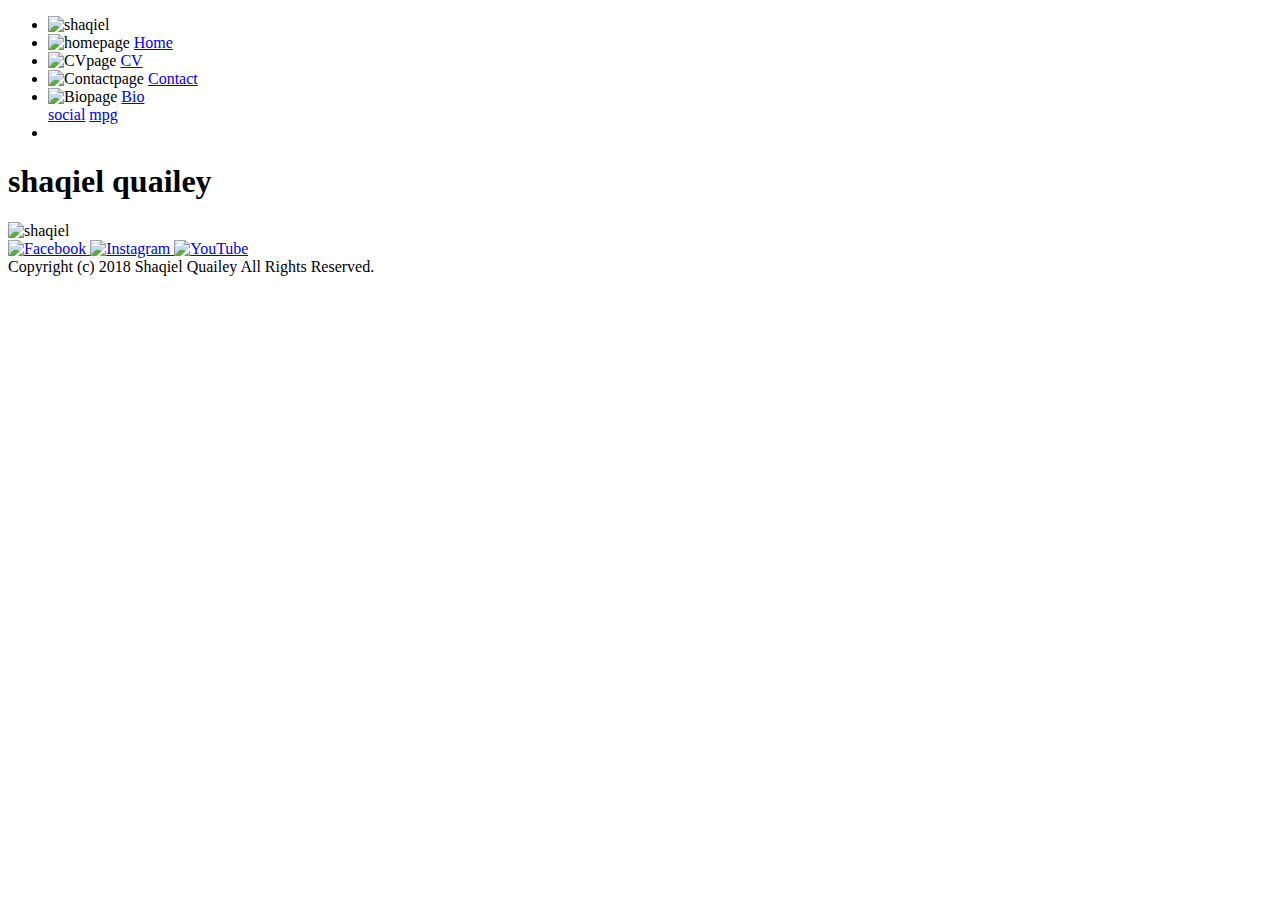
==== mpg.html @ bacb44a4 "Add files via upload" ====
<!DOCTYPE html>
<!-- shaqiel quailey 16435859-->
<html>

<head>
    <meta charset="utf-8">
    <title>My Webpage</title>
    <link rel="stylesheet" href="css/style.css" />
    <link href="https://fonts.googleapis.com/css?family=Fira+Sans" rel="stylesheet">

</head>

<body>



    <header class="header">


                <ul class="topnav" id="myTopnav">
                    <li><img class="logo" src="images/22.png" alt="shaqiel"></li>
                    <li><img class="slides" src="images/homepage.png" alt="homepage"/>
                    <a href="index.html">Home</a></li>
                    <li><img class="slides" src="images/cvpage.png" alt="CVpage"/>
                    <a href="cv.html">CV</a></li>
                    <li><img class="slides" src="images/contactpage.png" alt="Contactpage"/>
                    <a href="contact.html">Contact</a></li>
                    <li><img class="slides" src="images/biopage.png" alt="Biopage"/>
                    <a href="bio.html">Bio</a></li>
                    <a href="social.html">social</a></li>
                    <a href="mpg.html">mpg</a></li>
          <li class="icon">
          </li>
      </ul>
        <!--http://www.w3schools.com/css/css_navbar.asp,
        I used parts of the tutorial to create my toolbar,
        I added my own ccs styles to it
        and added my own logo-->
        <a href="index.html">

        </a>
    </header>
    <main class="maintitle">
        <a>
          <div>
            <h1>shaqiel quailey</h1>
          </div>
            <img class="slides" src="images/shaq.jpg" alt="shaqiel">
        </a>

    </main>
    <footer class="footer">

              <a href="https://www.facebook.com">
                    <img class="slides" src="images/facebook.png" alt="Facebook">
                </a>
                <a href="https://www.instagram.com/websites5030">
                    <img class="slides" src="images/instagram.png" alt="Instagram">
                </a>

                </a>
                <a href="https://www.youtube.com/watch?v=Dd7HIsKG7YQ">
                    <img class="slides" src="images/youtube.png" alt="YouTube">
                </a>

</footer>
<footer class="footer">
                Copyright (c) 2018 Shaqiel Quailey All Rights Reserved.
      </footer>


</body>

</html>
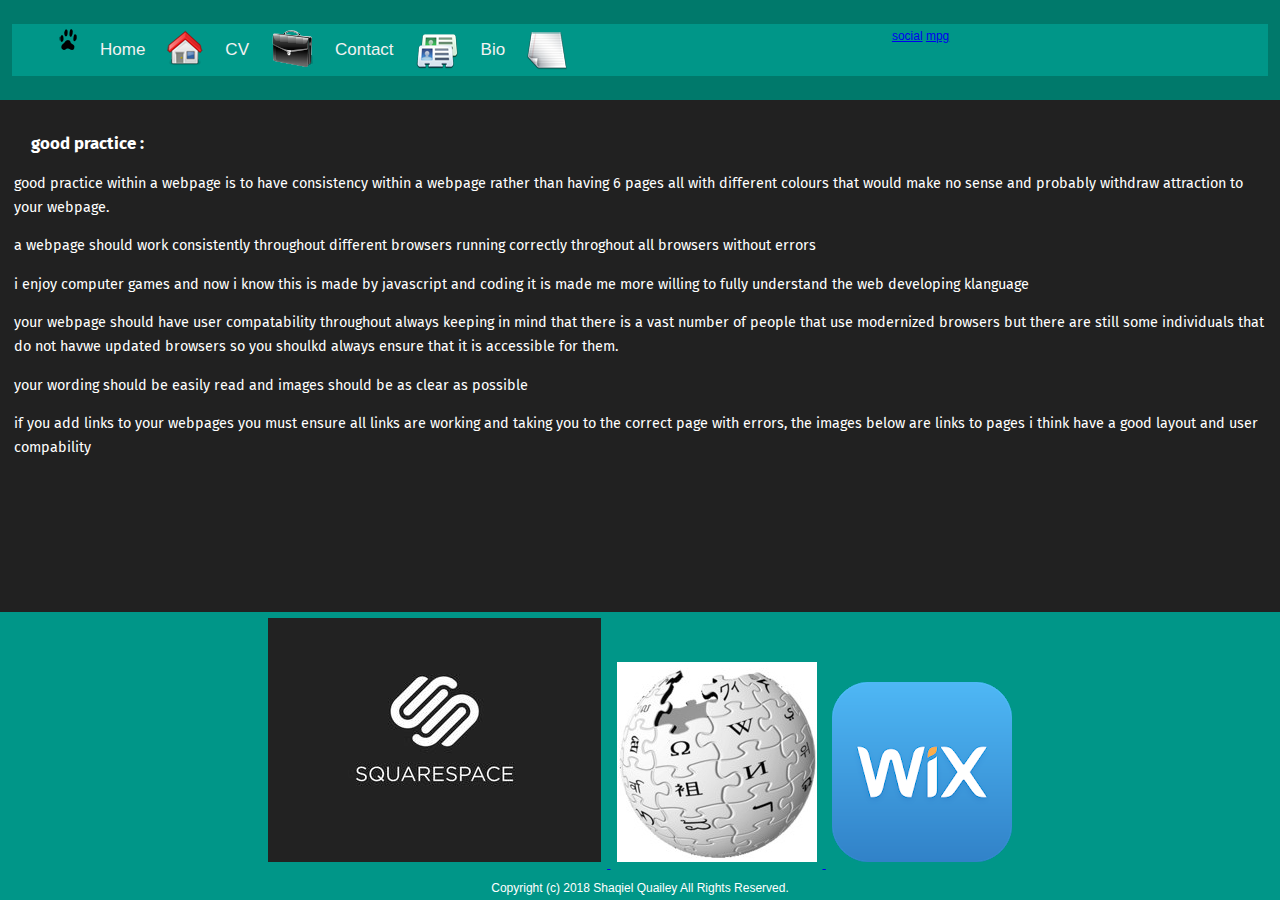
==== commit a8b472cf: "Add files via upload" ====
--- a/mpg.html
+++ b/mpg.html
@@ -1,5 +1,5 @@
 <!DOCTYPE html>
-<!-- shaqiel quailey 16435859-->
+<!-- shaqiel quailey 16435859 -->
 <html>
 
 <head>
@@ -12,63 +12,82 @@
 
 <body>
 
+        <header class="header">
 
 
-    <header class="header">
+
+                    <ul class="topnav" id="myTopnav">
+                        <li><img class="logo" src="images/22.png" alt="shaqiel"></li>
+                        <li><img class="slides" src="images/homepage.png" alt="homepage"/>
+                        <a href="index.html">Home</a></li>
+                        <li><img class="slides" src="images/cvpage.png" alt="CVpage"/>
+                        <a href="cv.html">CV</a></li>
+                        <li><img class="slides" src="images/contactpage.png" alt="Contactpage"/>
+                        <a href="contact.html">Contact</a></li>
+                        <li><img class="slides" src="images/biopage.png" alt="Biopage"/>
+                        <a href="bio.html">Bio</a></li>
+                        <a href="social.html">social</a></li>
+                        <a href="mpg.html">mpg</a></li>
+              <li class="icon">
+              </li>
+          </ul>
+            <!--http://www.w3schools.com/css/css_navbar.asp,
+            I used parts of the tutorial to create my toolbar,
+            I added my own ccs styles to it
+            and added my own logo-->
+            <a href="index.html">
+
+            </a>
+        </header>
+        <main class="mainbio">
+            <h3> good practice :</h3>
+            <p>
+
+            </p>
 
 
-                <ul class="topnav" id="myTopnav">
-                    <li><img class="logo" src="images/22.png" alt="shaqiel"></li>
-                    <li><img class="slides" src="images/homepage.png" alt="homepage"/>
-                    <a href="index.html">Home</a></li>
-                    <li><img class="slides" src="images/cvpage.png" alt="CVpage"/>
-                    <a href="cv.html">CV</a></li>
-                    <li><img class="slides" src="images/contactpage.png" alt="Contactpage"/>
-                    <a href="contact.html">Contact</a></li>
-                    <li><img class="slides" src="images/biopage.png" alt="Biopage"/>
-                    <a href="bio.html">Bio</a></li>
-                    <a href="social.html">social</a></li>
-                    <a href="mpg.html">mpg</a></li>
-          <li class="icon">
-          </li>
-      </ul>
-        <!--http://www.w3schools.com/css/css_navbar.asp,
-        I used parts of the tutorial to create my toolbar,
-        I added my own ccs styles to it
-        and added my own logo-->
-        <a href="index.html">
+            <p>
+                good practice within a webpage is to have consistency within a webpage rather than having 6 pages all with different colours that would make no sense and probably withdraw attraction to your webpage.
+            </p>
+            <p>
+                a webpage should work consistently throughout different browsers running correctly throghout all browsers without errors
+            </p>
+            <p>
+                i enjoy computer games and now i know this is made by javascript and coding it is made me more willing to fully understand the web developing klanguage
+            </p>
+            <p>
+            your webpage should have user compatability throughout always keeping in mind that there is a vast number of people that use modernized browsers but there are still some individuals that do not havwe updated browsers so you shoulkd always ensure that it is accessible for them.
+            </p>
 
-        </a>
-    </header>
-    <main class="maintitle">
-        <a>
-          <div>
-            <h1>shaqiel quailey</h1>
-          </div>
-            <img class="slides" src="images/shaq.jpg" alt="shaqiel">
-        </a>
+            <p>
+                your wording should be easily read and images should be as clear as possible
+            </p>
+            <p>
+                 if you add links to your webpages you must ensure all links are working and taking you to the correct page with errors, the images below are links to pages i think have a good layout and user compability
 
-    </main>
-    <footer class="footer">
+            </p>
+        </main>
+        <main class="main">
 
-              <a href="https://www.facebook.com">
-                    <img class="slides" src="images/facebook.png" alt="Facebook">
-                </a>
-                <a href="https://www.instagram.com/websites5030">
-                    <img class="slides" src="images/instagram.png" alt="Instagram">
-                </a>
+            </div>
+        </main>
+        <footer class="footer">
 
-                </a>
-                <a href="https://www.youtube.com/watch?v=Dd7HIsKG7YQ">
-                    <img class="slides" src="images/youtube.png" alt="YouTube">
-                </a>
+                    <a href="https://www.squarespace.com">
+                        <img class="slides" src="images/squarespace.jpg" alt="Facebook">
+                    </a>
+                  <a href="https://en.wikipedia.org/wiki/Wiki">
+                        <img class="slides" src="images/wiki-ch.jpg" alt="Instagram">
+
+                    </a>
+                  <a href="https://www.wix.com/dashboard/5b322171-32e5-43d3-baa2-01d16fbd7f8f/home">
+                        <img class="slides" src="images/unnamed.png" alt="YouTube">
+                    </a>
 
 </footer>
 <footer class="footer">
-                Copyright (c) 2018 Shaqiel Quailey All Rights Reserved.
-      </footer>
-
-
+                    Copyright (c) 2018 Shaqiel Quailey All Rights Reserved.
+          </footer>
 </body>
 
 </html>
--- a/css/style.css
+++ b/css/style.css
@@ -0,0 +1,296 @@
+/*Taihg Cousins 16428809*/
+
+h3 {
+    margin: 1em;
+}
+
+body {
+    display: flex;
+    flex-direction: column;
+    min-height: 100vh;
+    /* vertial height*/
+    margin: 0;
+    line-height: 100%;
+    text-align: center;
+    font-family: 'Fira Sans', sans-serif;
+    font-size: 1.5em;
+    /* = 10.5 pixels */
+    color: #FFFFFF;
+}
+
+ul.topnav {
+    list-style-type: none;
+    overflow: hidden;
+    background-color: #009688;
+}
+
+
+
+ul.topnav li {
+    float: left;
+}
+
+
+
+ul.topnav li a {
+    display: inline-block;
+    color: #f2f2f2;
+    text-align: center;
+    padding: 14px 16px;
+    text-decoration: none;
+    transition: 0.3s;
+    font-size: 17px;
+}
+
+ul.topnav img {
+    float: right;
+    display: inline-flex;
+}
+
+
+ul.topnav li a:hover {
+    background-color: #00796B;
+}
+
+
+
+ul.topnav li.icon {
+    display: none;
+}
+
+/*http://www.w3schools.com/css/css_navbar.asp,
+I used parts of the tutorial to create my toolbar,
+I added my own ccs styles to it
+and added my own logo*/
+
+.footer {
+    padding: 0em;
+    background: #009688;
+    text-align: center;
+    align-content: center;
+    font-family: sans-serif;
+    font-size: 0.5em;
+    /* = 10.5 pixels */
+    list-style: none;
+}
+
+.footer li {
+    list-style-type: none;
+}
+
+.header {
+    padding: 1em;
+    background: #00796B;
+    text-align: center;
+    font-family: sans-serif;
+    font-size: 0.5em;
+    list-style: none;
+}
+
+.wrapper {
+    display: flex;
+    flex-direction: column;
+    flex: 1 0 auto;
+}
+
+.slides {
+    margin: 0.5em;
+}
+
+
+.main {
+    padding: 1em;
+    background: #212121;
+    text-align: center;
+    align-content: center;
+    font-family: 'Fira Sans', sans-serif;
+    font-size: 0.5em;
+    text-decoration-color: #FFFFFF;
+    list-style: none;
+    /* = 10.5 pixels */
+}
+
+.maintitle {
+    padding: 1em;
+    background: #212121;
+    text-align: center;
+    font-family: 'Fira Sans', sans-serif;
+    font-size: 0.5em;
+    text-decoration-color: #607D8B;
+    list-style: none;
+    /* = 10.5 pixels */
+}
+
+.div {
+  position: absolute;
+  left: 50%;
+  top: 50%;
+  transform: translate(-50%, -50%);
+}
+
+@keyframes my-animation {
+  0% { /* start of the animation */
+    transform: scale(1);
+  }
+  50% { /* halfway through the animation */
+    transform: scale(0);
+  }
+  100% { /* end of the animation */
+    transform: scale(1);
+  }
+}
+
+/*http://codepen.io/UoN-ThomasRose/pen/rWYOve
+I liked how Tom had created the animation
+so I used part of the code but changed
+some of the declerations and added my own style to it*/
+
+.mainbio {
+    padding: 1em;
+    background: #212121;
+    text-align: left;
+    font-family: 'Fira Sans', sans-serif;
+    font-size: 0.6em;
+    text-decoration-color: #FFFFFF;
+    list-style: none;
+    /* = 10.5 pixels */
+}
+
+.logo {
+    float: left;
+}
+
+.maincv {
+    padding: 1em;
+    background: #212121;
+    text-align: left;
+    font-family: 'Fira Sans', sans-serif;
+    font-size: 0.6em;
+    text-decoration-color: #FFFFFF;
+    list-style: none;
+    /* = 10.5 pixels */
+}
+
+.mainmpg {
+    padding: 1em;
+    background: #212121;
+    text-align: left;
+    font-family: 'Fira Sans', sans-serif;
+    font-size: 0.6em;
+    text-decoration-color: #FFFFFF;
+    list-style: none;
+    /* = 10.5 pixels */
+}
+
+.logo {
+    float: left;
+}
+
+.subheading {
+    text-decoration: underline;
+}
+
+.centre {
+    text-align: center;
+}
+
+.left {
+    text-align: center;
+    position: absolute;
+}
+
+.messageimage {
+    padding: 0.5em;
+}
+
+.messageimage2 {
+    padding: 0.1em;
+    position: absolute;
+}
+
+.image {
+    position: relative;
+    width: 100%;
+    /* for IE 6 */
+}
+
+h1 {
+  margin: auto;
+  animation: my-animation 5s linear infinite;
+}
+
+h2 {
+    position: absolute;
+    top: 0px;
+    left: 0;
+    width: 100%;
+}
+
+h2 span {
+    color: white;
+    font: bold 24px/45px Helvetica, Sans-Serif;
+    letter-spacing: -1px;
+    background: rgb(0, 0, 0);
+    /* fallback color */
+    background: rgba(0, 0, 0, 0.7);
+    padding: 10px;
+}
+
+
+/*https://css-tricks.com/text-blocks-over-image/ */
+
+h2 span.spacer {
+    padding: 0 5px;
+}
+
+.aside {
+    padding: 1em;
+    text-align: center;
+    background: #607D8B;
+}
+
+@media (max-width: 30em) {
+    /* if viewport is 30em style these */
+    .main {
+        flex: 1 0 auto;
+    }
+    .maintitle {
+      flex: 1 0 auto;
+    }
+    .mainbio {
+        flex: 1 0 auto;
+    }
+    .slides {
+        flex: 1 0 auto;
+    }
+    .logo {
+        flex: 1 0 auto;
+    }
+}
+
+@media (min-width: 30em) {
+    .nav {
+        display: block;
+    }
+    .wrapper {
+        flex-direction: row;
+    }
+    .main {
+        flex: 1 1 auto;
+    }
+    .maintitle {
+      flex: 1 1 auto;
+    }
+    .mainbio {
+        flex: 1 1 auto;
+    }
+    .slides {
+        flex: 1 1 auto;
+    }
+    .aside {
+        width: 20%;
+    }
+    .logo {
+        flex: 1 1 auto;
+    }
+}
